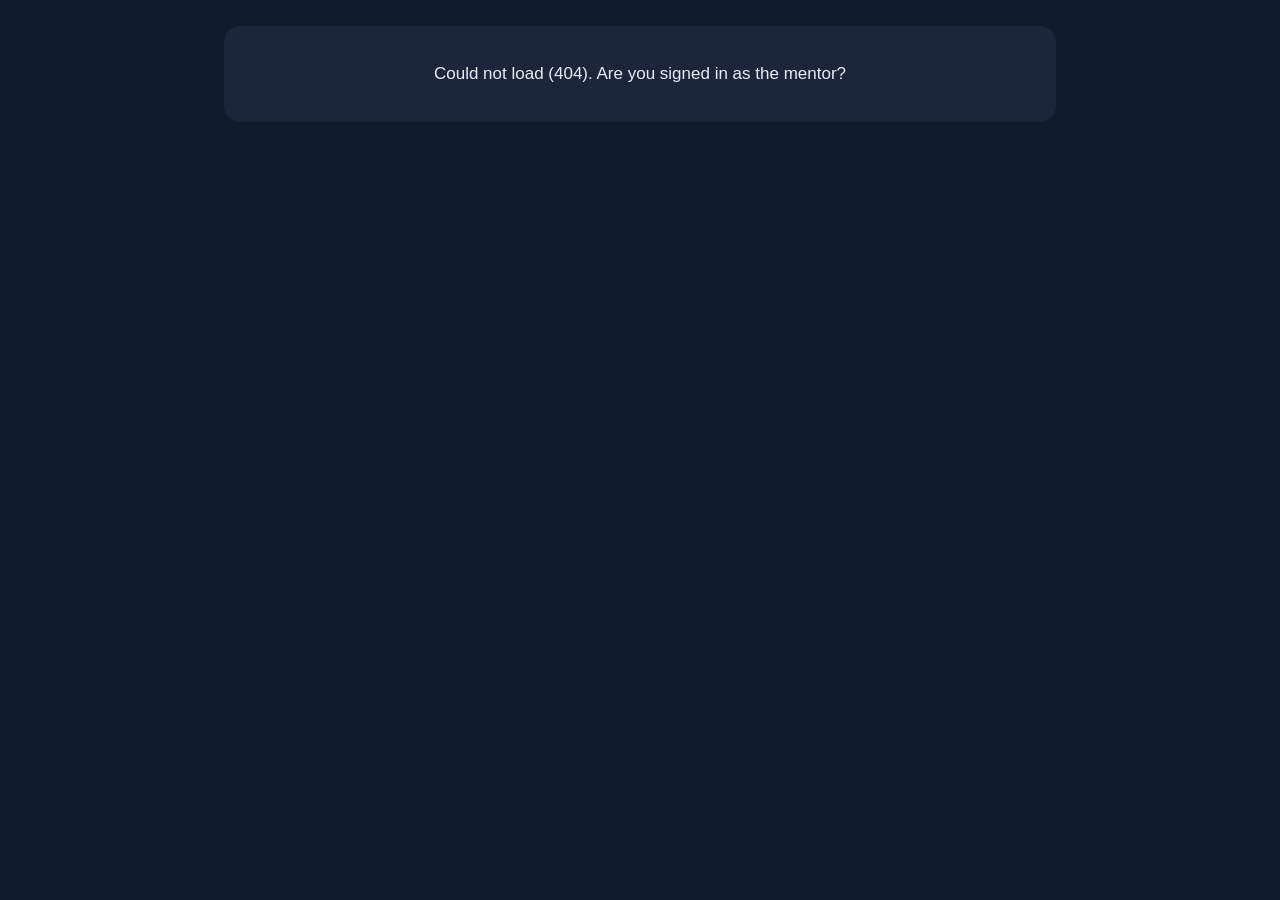
==== progreso/index.html @ 75bb9c8a "Add Rumbo v1 app implementation (deployed 2026-07-04) Co-Authored-By: Claude Fable 5 <noreply@anthro" ====
<!DOCTYPE html>
<html lang="en">
<head>
  <meta charset="utf-8">
  <meta name="viewport" content="width=device-width, initial-scale=1">
  <title>Progreso — Mentor Dashboard</title>
  <link rel="stylesheet" href="../src/css/app.css">
  <style>
    #app { max-width: 860px; }
    .kpi-row { display: flex; gap: 10px; flex-wrap: wrap; }
    .kpi { flex: 1; min-width: 140px; background: var(--panel); border-radius: 12px; padding: 12px; text-align: center; }
    .kpi b { display: block; font-size: 24px; }
    .kpi.red { outline: 2px solid var(--bad); }
    .stale { background: var(--bad); color: #fff; padding: 10px 14px; border-radius: 10px; font-weight: 700; }
    .entry { background: var(--panel); border-radius: 12px; padding: 12px 14px; margin: 10px 0; }
    .entry .meta { color: var(--muted); font-size: 12px; }
    .entry pre { white-space: pre-wrap; font: inherit; margin: 8px 0 0; }
    .flag { display: inline-block; background: var(--warn); color: #201500; border-radius: 6px; padding: 1px 8px; font-size: 12px; font-weight: 700; margin-left: 6px; }
    .days { display: flex; gap: 6px; }
    .day { flex: 1; text-align: center; border-radius: 8px; padding: 8px 2px; font-size: 12px; background: var(--panel-2); }
    .day.completo { background: var(--ok); color: #04170b; }
    .day.minimo { background: var(--warn); color: #201500; }
    .day.parcial { background: var(--accent); color: #051222; }
    .day.perdido { background: var(--bad); color: #fff; }
    table.plain { width: 100%; border-collapse: collapse; font-size: 14px; }
    table.plain td, table.plain th { padding: 6px 8px; border-bottom: 1px solid var(--panel-2); text-align: left; }
    details { margin: 12px 0; }
    summary { cursor: pointer; font-weight: 700; padding: 8px 0; }
    .answer-hidden { filter: blur(6px); }
    .checklist-box li { margin: 8px 0; }
  </style>
</head>
<body>
  <main id="app"><div class="card center"><p>Loading…</p></div></main>
  <script type="module" src="dash.js"></script>
</body>
</html>
---- src/css/app.css ----
/* Rumbo — móvil primero, táctil, alto contraste, cero distracción (SPEC §8). */

:root {
  --bg: #0d1b2a;
  --panel: #1b263b;
  --panel-2: #24344d;
  --text: #e8edf4;
  --muted: #93a3b8;
  --accent: #57a5ff;
  --ok: #37c871;
  --bad: #ff5d5d;
  --warn: #ffb84d;
}

* { box-sizing: border-box; }
html, body { margin: 0; padding: 0; }
body {
  background: var(--bg);
  color: var(--text);
  font: 17px/1.5 -apple-system, "Segoe UI", Roboto, sans-serif;
  -webkit-tap-highlight-color: transparent;
}

#app { max-width: 640px; margin: 0 auto; padding: 12px 14px 40px; }

/* ---- banner de sync (§8: fallar fuerte, nunca en silencio) ---- */
.banner { position: sticky; top: 0; z-index: 10; display: flex; gap: 10px; align-items: center; justify-content: center; padding: 10px 14px; font-size: 14px; }
.banner.hidden { display: none; }
.banner.expired { background: var(--warn); color: #201500; }
.banner.offline { background: var(--panel-2); color: var(--muted); }
.banner button { background: #201500; color: var(--warn); border: 0; border-radius: 8px; padding: 8px 12px; font-weight: 700; }

/* ---- tarjetas y bloques ---- */
.card { background: var(--panel); border-radius: 16px; padding: 18px; margin: 14px 0; }
.card.center, .center { text-align: center; }
.question { font-size: 19px; font-weight: 600; margin: 10px 0 16px; white-space: pre-wrap; }
.note { color: var(--muted); font-size: 14px; }
.missing { color: var(--warn); }
.figure { width: 100%; border-radius: 10px; background: #fff; margin-bottom: 10px; }
.progress-line { display: flex; justify-content: space-between; color: var(--muted); font-size: 13px; letter-spacing: .04em; }

button { font: inherit; cursor: pointer; }
.primary { display: block; width: 100%; margin-top: 14px; background: var(--accent); color: #051222; border: 0; border-radius: 12px; padding: 14px; font-size: 17px; font-weight: 700; }
.primary:disabled { opacity: .35; }
.ghost { display: block; width: 100%; margin-top: 10px; background: transparent; color: var(--accent); border: 1px solid var(--accent); border-radius: 12px; padding: 12px; }
.skip { background: transparent; border: 0; color: var(--muted); font-size: 13px; text-decoration: underline; }

.option { display: block; width: 100%; text-align: left; margin: 8px 0; padding: 14px 16px; border-radius: 12px; border: 1px solid var(--panel-2); background: var(--panel-2); color: var(--text); font-size: 16px; }
.option.big { padding: 18px 16px; font-size: 17px; }
.option.correct { background: var(--ok); border-color: var(--ok); color: #04170b; font-weight: 700; }
.option.wrong { background: var(--bad); border-color: var(--bad); color: #2b0505; }
.option:disabled { opacity: .95; }

.reveal { margin-top: 14px; border-top: 1px solid var(--panel-2); padding-top: 12px; }
.reason { background: var(--panel-2); border-radius: 10px; padding: 10px 12px; font-size: 15px; }
.worked { font-family: ui-monospace, monospace; font-size: 15px; color: var(--ok); }
.formula { font-family: ui-monospace, monospace; font-size: 14px; color: var(--muted); background: var(--panel-2); border-radius: 8px; padding: 8px 10px; }
.pageref { color: var(--muted); font-size: 13px; }

.math-input { width: 100%; margin-top: 10px; padding: 14px; font-size: 22px; border-radius: 12px; border: 1px solid var(--panel-2); background: var(--bg); color: var(--text); text-align: center; }
.recall-ta, .explain-input { width: 100%; margin-top: 8px; padding: 12px; font: inherit; border-radius: 10px; border: 1px solid var(--panel-2); background: var(--bg); color: var(--text); }

.timer { font: 700 34px/1 ui-monospace, monospace; text-align: center; margin: 12px 0; }
.timer.small { font-size: 16px; margin: 0; }
.timer.done { color: var(--warn); }

/* ---- corredor de sesión ---- */
.block-header { display: flex; align-items: center; gap: 10px; padding: 8px 2px; }
.block-title { flex: 1; font-size: 14px; color: var(--muted); }
.block-timer { font: 700 16px ui-monospace, monospace; color: var(--accent); }
.block-timer.over { color: var(--warn); }
.break { border: 1px dashed var(--muted); }

/* ---- ráfaga ---- */
.rapid.flash-ok { animation: flok .4s; }
.rapid.flash-bad { animation: flbad .4s; }
@keyframes flok { 0% { background: var(--ok); } 100% { background: var(--panel); } }
@keyframes flbad { 0% { background: var(--bad); } 100% { background: var(--panel); } }

/* ---- inicio ---- */
.home-header h1 { margin: 8px 0 2px; }
.week-line { color: var(--muted); margin-bottom: 8px; }
.chips { display: flex; gap: 8px; flex-wrap: wrap; }
.chip { background: var(--panel); border-radius: 999px; padding: 6px 12px; font-size: 14px; }
.chip.cold { color: var(--muted); }
.start-btn { display: block; width: 100%; margin: 18px 0; background: var(--ok); color: #04170b; border: 0; border-radius: 16px; padding: 22px; font-size: 21px; font-weight: 800; }
.section-title { margin: 18px 0 6px; color: var(--muted); font-size: 13px; text-transform: uppercase; letter-spacing: .08em; }
.tracker { background: var(--panel); border-radius: 14px; padding: 10px 14px; }
.tracker-row { display: flex; align-items: center; gap: 8px; padding: 6px 0; }
.tracker-label { flex: 1; font-size: 14px; }
.cell { width: 34px; height: 34px; display: grid; place-items: center; border-radius: 9px; background: var(--panel-2); color: var(--muted); font-size: 13px; }
.cell.done { background: var(--ok); color: #04170b; font-weight: 800; }
.cell.next { border: 1px solid var(--accent); color: var(--accent); }
.badge-listo { text-align: center; background: var(--ok); color: #04170b; font-weight: 800; border-radius: 12px; padding: 12px; margin: 10px 0; }
.home-footer { display: flex; justify-content: space-between; align-items: center; margin-top: 26px; font-size: 13px; }
.home-footer a { color: var(--muted); }
.offline-dot { color: var(--muted); }
.offline-dot.ready { color: var(--ok); }

.cat-table { width: 100%; border-collapse: collapse; margin: 12px 0; font-size: 13px; }
.cat-table td { padding: 6px 4px; border-bottom: 1px solid var(--panel-2); }
.checklist li { margin: 10px 0; }
.explain-box { background: var(--panel-2); border-radius: 10px; padding: 10px; margin-bottom: 10px; }
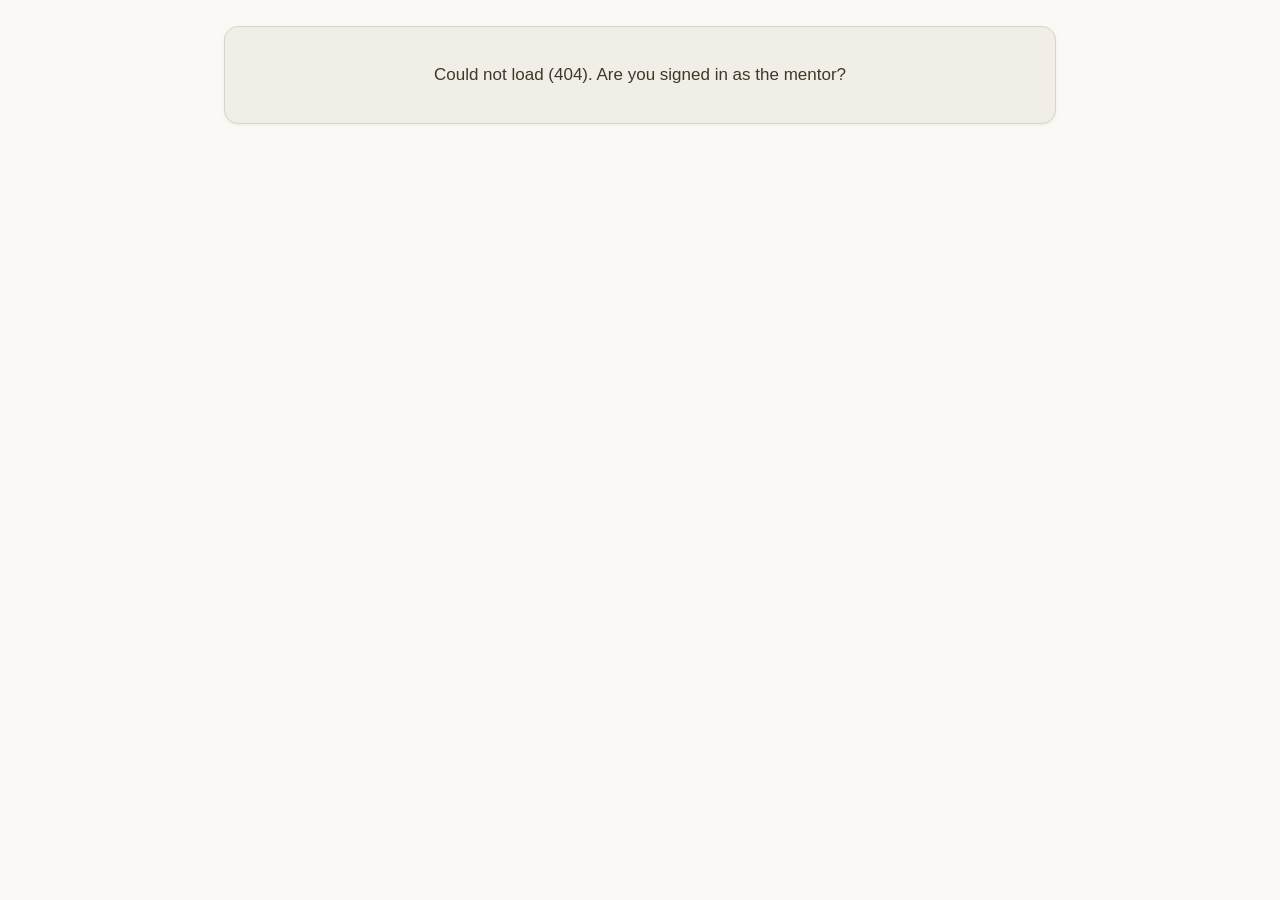
==== commit c609f838: "style: Claude design language — warm paper palette (light + warm dark), serif reading type, terracot" ====
--- a/progreso/index.html
+++ b/progreso/index.html
@@ -11,17 +11,17 @@
     .kpi { flex: 1; min-width: 140px; background: var(--panel); border-radius: 12px; padding: 12px; text-align: center; }
     .kpi b { display: block; font-size: 24px; }
     .kpi.red { outline: 2px solid var(--bad); }
-    .stale { background: var(--bad); color: #fff; padding: 10px 14px; border-radius: 10px; font-weight: 700; }
+    .stale { background: var(--bad); color: var(--on-bad); padding: 10px 14px; border-radius: 10px; font-weight: 700; }
     .entry { background: var(--panel); border-radius: 12px; padding: 12px 14px; margin: 10px 0; }
     .entry .meta { color: var(--muted); font-size: 12px; }
     .entry pre { white-space: pre-wrap; font: inherit; margin: 8px 0 0; }
-    .flag { display: inline-block; background: var(--warn); color: #201500; border-radius: 6px; padding: 1px 8px; font-size: 12px; font-weight: 700; margin-left: 6px; }
+    .flag { display: inline-block; background: var(--warn); color: var(--on-warn); border-radius: 6px; padding: 1px 8px; font-size: 12px; font-weight: 700; margin-left: 6px; }
     .days { display: flex; gap: 6px; }
     .day { flex: 1; text-align: center; border-radius: 8px; padding: 8px 2px; font-size: 12px; background: var(--panel-2); }
-    .day.completo { background: var(--ok); color: #04170b; }
-    .day.minimo { background: var(--warn); color: #201500; }
-    .day.parcial { background: var(--accent); color: #051222; }
-    .day.perdido { background: var(--bad); color: #fff; }
+    .day.completo { background: var(--ok); color: var(--on-ok); }
+    .day.minimo { background: var(--warn); color: var(--on-warn); }
+    .day.parcial { background: var(--accent); color: var(--on-accent); }
+    .day.perdido { background: var(--bad); color: var(--on-bad); }
     table.plain { width: 100%; border-collapse: collapse; font-size: 14px; }
     table.plain td, table.plain th { padding: 6px 8px; border-bottom: 1px solid var(--panel-2); text-align: left; }
     details { margin: 12px 0; }
--- a/src/css/app.css
+++ b/src/css/app.css
@@ -1,15 +1,48 @@
-/* Rumbo — móvil primero, táctil, alto contraste, cero distracción (SPEC §8). */
+/* Rumbo — móvil primero, táctil, cero distracción (SPEC §8).
+   Lenguaje visual Claude: papel cálido, acento terracota, serifa para leer.
+   Claro por defecto; oscuro cálido si el dispositivo lo pide. */
 
 :root {
-  --bg: #0d1b2a;
-  --panel: #1b263b;
-  --panel-2: #24344d;
-  --text: #e8edf4;
-  --muted: #93a3b8;
-  --accent: #57a5ff;
-  --ok: #37c871;
-  --bad: #ff5d5d;
-  --warn: #ffb84d;
+  --bg: #faf9f5;         /* crema papel */
+  --panel: #f0eee6;      /* tarjeta marfil */
+  --panel-2: #e4e1d3;    /* superficie hundida */
+  --border: #d9d5c5;
+  --text: #3d3929;       /* tinta cálida */
+  --muted: #82806f;
+  --accent: #c96442;     /* terracota */
+  --on-accent: #ffffff;
+  --ok: #5d8054;         /* verde salvia */
+  --ok-ink: #44673e;
+  --on-ok: #ffffff;
+  --bad: #b8442f;
+  --bad-ink: #a03a27;
+  --on-bad: #ffffff;
+  --warn: #d3a25f;       /* kraft */
+  --warn-ink: #8a5a1e;
+  --on-warn: #33230c;
+  --shadow: 0 1px 3px rgba(61, 57, 41, .07);
+  --serif: "Iowan Old Style", "Palatino Linotype", Palatino, Georgia, "Times New Roman", serif;
+  --sans: -apple-system, "Segoe UI", Roboto, sans-serif;
+}
+
+@media (prefers-color-scheme: dark) {
+  :root {
+    --bg: #262624;
+    --panel: #30302e;
+    --panel-2: #3d3c38;
+    --border: #4a4841;
+    --text: #ece9e0;
+    --muted: #a8a49b;
+    --accent: #d97757;
+    --ok: #5e8a5b;
+    --ok-ink: #9cc29a;
+    --bad: #c0564a;
+    --bad-ink: #e08c82;
+    --warn: #c99a76;
+    --warn-ink: #e0b590;
+    --on-warn: #2b1d0f;
+    --shadow: none;
+  }
 }
 
 * { box-sizing: border-box; }
@@ -17,58 +50,62 @@
 body {
   background: var(--bg);
   color: var(--text);
-  font: 17px/1.5 -apple-system, "Segoe UI", Roboto, sans-serif;
+  font: 17px/1.55 var(--sans);
   -webkit-tap-highlight-color: transparent;
 }
+
+h1, h2, h3, h4 { font-family: var(--serif); font-weight: 600; letter-spacing: .01em; }
+.question, .lesson-body, .md, .check-q, .recall-ta { font-family: var(--serif); }
 
 #app { max-width: 640px; margin: 0 auto; padding: 12px 14px 40px; }
 
 /* ---- banner de sync (§8: fallar fuerte, nunca en silencio) ---- */
 .banner { position: sticky; top: 0; z-index: 10; display: flex; gap: 10px; align-items: center; justify-content: center; padding: 10px 14px; font-size: 14px; }
 .banner.hidden { display: none; }
-.banner.expired { background: var(--warn); color: #201500; }
+.banner.expired { background: var(--warn); color: var(--on-warn); }
 .banner.offline { background: var(--panel-2); color: var(--muted); }
-.banner button { background: #201500; color: var(--warn); border: 0; border-radius: 8px; padding: 8px 12px; font-weight: 700; }
+.banner button { background: var(--text); color: var(--bg); border: 0; border-radius: 8px; padding: 8px 12px; font-weight: 700; }
 
 /* ---- tarjetas y bloques ---- */
-.card { background: var(--panel); border-radius: 16px; padding: 18px; margin: 14px 0; }
+.card { background: var(--panel); border: 1px solid var(--border); border-radius: 14px; padding: 18px; margin: 14px 0; box-shadow: var(--shadow); }
 .card.center, .center { text-align: center; }
 .question { font-size: 19px; font-weight: 600; margin: 10px 0 16px; white-space: pre-wrap; }
 .note { color: var(--muted); font-size: 14px; }
-.missing { color: var(--warn); }
-.figure { width: 100%; border-radius: 10px; background: #fff; margin-bottom: 10px; }
+.missing { color: var(--warn-ink); }
+.figure { width: 100%; border-radius: 10px; background: #fff; margin-bottom: 10px; border: 1px solid var(--border); }
 .progress-line { display: flex; justify-content: space-between; color: var(--muted); font-size: 13px; letter-spacing: .04em; }
 
 button { font: inherit; cursor: pointer; }
-.primary { display: block; width: 100%; margin-top: 14px; background: var(--accent); color: #051222; border: 0; border-radius: 12px; padding: 14px; font-size: 17px; font-weight: 700; }
-.primary:disabled { opacity: .35; }
-.ghost { display: block; width: 100%; margin-top: 10px; background: transparent; color: var(--accent); border: 1px solid var(--accent); border-radius: 12px; padding: 12px; }
+.primary { display: block; width: 100%; margin-top: 14px; background: var(--accent); color: var(--on-accent); border: 0; border-radius: 10px; padding: 14px; font-size: 17px; font-weight: 700; }
+.primary:disabled { opacity: .4; }
+.ghost { display: block; width: 100%; margin-top: 10px; background: transparent; color: var(--accent); border: 1px solid var(--border); border-radius: 10px; padding: 12px; }
 .skip { background: transparent; border: 0; color: var(--muted); font-size: 13px; text-decoration: underline; }
 
-.option { display: block; width: 100%; text-align: left; margin: 8px 0; padding: 14px 16px; border-radius: 12px; border: 1px solid var(--panel-2); background: var(--panel-2); color: var(--text); font-size: 16px; }
+.option { display: block; width: 100%; text-align: left; margin: 8px 0; padding: 14px 16px; border-radius: 10px; border: 1px solid var(--border); background: var(--bg); color: var(--text); font-size: 16px; }
 .option.big { padding: 18px 16px; font-size: 17px; }
-.option.correct { background: var(--ok); border-color: var(--ok); color: #04170b; font-weight: 700; }
-.option.wrong { background: var(--bad); border-color: var(--bad); color: #2b0505; }
+.option.correct { background: var(--ok); border-color: var(--ok); color: var(--on-ok); font-weight: 700; }
+.option.wrong { background: var(--bad); border-color: var(--bad); color: var(--on-bad); }
 .option:disabled { opacity: .95; }
 
-.reveal { margin-top: 14px; border-top: 1px solid var(--panel-2); padding-top: 12px; }
+.reveal { margin-top: 14px; border-top: 1px solid var(--border); padding-top: 12px; }
 .reason { background: var(--panel-2); border-radius: 10px; padding: 10px 12px; font-size: 15px; }
-.worked { font-family: ui-monospace, monospace; font-size: 15px; color: var(--ok); }
+.worked { font-family: ui-monospace, monospace; font-size: 15px; color: var(--ok-ink); }
 .formula { font-family: ui-monospace, monospace; font-size: 14px; color: var(--muted); background: var(--panel-2); border-radius: 8px; padding: 8px 10px; }
 .pageref { color: var(--muted); font-size: 13px; }
 
-.math-input { width: 100%; margin-top: 10px; padding: 14px; font-size: 22px; border-radius: 12px; border: 1px solid var(--panel-2); background: var(--bg); color: var(--text); text-align: center; }
-.recall-ta, .explain-input { width: 100%; margin-top: 8px; padding: 12px; font: inherit; border-radius: 10px; border: 1px solid var(--panel-2); background: var(--bg); color: var(--text); }
+.math-input { width: 100%; margin-top: 10px; padding: 14px; font-size: 22px; border-radius: 10px; border: 1px solid var(--border); background: var(--bg); color: var(--text); text-align: center; }
+.recall-ta, .explain-input { width: 100%; margin-top: 8px; padding: 12px; font: inherit; border-radius: 10px; border: 1px solid var(--border); background: var(--bg); color: var(--text); }
+.recall-ta { font-size: 17px; line-height: 1.55; }
 
 .timer { font: 700 34px/1 ui-monospace, monospace; text-align: center; margin: 12px 0; }
 .timer.small { font-size: 16px; margin: 0; }
-.timer.done { color: var(--warn); }
+.timer.done { color: var(--warn-ink); }
 
 /* ---- corredor de sesión ---- */
 .block-header { display: flex; align-items: center; gap: 10px; padding: 8px 2px; }
 .block-title { flex: 1; font-size: 14px; color: var(--muted); }
 .block-timer { font: 700 16px ui-monospace, monospace; color: var(--accent); }
-.block-timer.over { color: var(--warn); }
+.block-timer.over { color: var(--warn-ink); }
 .break { border: 1px dashed var(--muted); }
 
 /* ---- ráfaga ---- */
@@ -78,26 +115,101 @@
 @keyframes flbad { 0% { background: var(--bad); } 100% { background: var(--panel); } }
 
 /* ---- inicio ---- */
-.home-header h1 { margin: 8px 0 2px; }
-.week-line { color: var(--muted); margin-bottom: 8px; }
+.home-header h1 { margin: 8px 0 2px; font-size: 30px; }
+.week-line { color: var(--muted); margin-bottom: 8px; font-family: var(--serif); font-style: italic; }
 .chips { display: flex; gap: 8px; flex-wrap: wrap; }
-.chip { background: var(--panel); border-radius: 999px; padding: 6px 12px; font-size: 14px; }
+.chip { background: var(--panel); border: 1px solid var(--border); border-radius: 999px; padding: 6px 12px; font-size: 14px; }
 .chip.cold { color: var(--muted); }
-.start-btn { display: block; width: 100%; margin: 18px 0; background: var(--ok); color: #04170b; border: 0; border-radius: 16px; padding: 22px; font-size: 21px; font-weight: 800; }
-.section-title { margin: 18px 0 6px; color: var(--muted); font-size: 13px; text-transform: uppercase; letter-spacing: .08em; }
-.tracker { background: var(--panel); border-radius: 14px; padding: 10px 14px; }
+.start-btn { display: block; width: 100%; margin: 18px 0; background: var(--accent); color: var(--on-accent); border: 0; border-radius: 14px; padding: 22px; font-size: 21px; font-weight: 800; box-shadow: var(--shadow); }
+.section-title { margin: 18px 0 6px; color: var(--muted); font-size: 13px; text-transform: uppercase; letter-spacing: .08em; font-family: var(--sans); }
+.tracker { background: var(--panel); border: 1px solid var(--border); border-radius: 12px; padding: 10px 14px; }
 .tracker-row { display: flex; align-items: center; gap: 8px; padding: 6px 0; }
 .tracker-label { flex: 1; font-size: 14px; }
 .cell { width: 34px; height: 34px; display: grid; place-items: center; border-radius: 9px; background: var(--panel-2); color: var(--muted); font-size: 13px; }
-.cell.done { background: var(--ok); color: #04170b; font-weight: 800; }
-.cell.next { border: 1px solid var(--accent); color: var(--accent); }
-.badge-listo { text-align: center; background: var(--ok); color: #04170b; font-weight: 800; border-radius: 12px; padding: 12px; margin: 10px 0; }
+.cell.done { background: var(--ok); color: var(--on-ok); font-weight: 800; }
+.cell.next { border: 1px solid var(--accent); color: var(--accent); background: var(--bg); }
+.badge-listo { text-align: center; background: var(--ok); color: var(--on-ok); font-weight: 800; border-radius: 12px; padding: 12px; margin: 10px 0; }
 .home-footer { display: flex; justify-content: space-between; align-items: center; margin-top: 26px; font-size: 13px; }
 .home-footer a { color: var(--muted); }
 .offline-dot { color: var(--muted); }
-.offline-dot.ready { color: var(--ok); }
+.offline-dot.ready { color: var(--ok-ink); }
 
 .cat-table { width: 100%; border-collapse: collapse; margin: 12px 0; font-size: 13px; }
-.cat-table td { padding: 6px 4px; border-bottom: 1px solid var(--panel-2); }
+.cat-table td { padding: 6px 4px; border-bottom: 1px solid var(--border); }
 .checklist li { margin: 10px 0; }
 .explain-box { background: var(--panel-2); border-radius: 10px; padding: 10px; margin-bottom: 10px; }
+
+/* ---- lecciones (§5.8) ---- */
+.lesson-dots { display: flex; gap: 6px; justify-content: center; margin-bottom: 10px; flex-wrap: wrap; }
+.dot { width: 10px; height: 10px; border-radius: 50%; background: var(--panel-2); border: 1px solid var(--border); }
+.dot.done { background: var(--ok); border-color: var(--ok); }
+.dot.now { background: var(--accent); border-color: var(--accent); box-shadow: 0 0 0 3px color-mix(in srgb, var(--accent) 25%, transparent); }
+.lesson-kicker { color: var(--muted); font-size: 12px; text-transform: uppercase; letter-spacing: .06em; margin: 0; font-family: var(--sans); }
+.lesson-title { margin: 4px 0 12px; font-size: 24px; }
+.lesson-body { font-size: 17.5px; }
+.lesson-body .md p { margin: 10px 0; }
+.lesson-body .md li { margin: 6px 0; }
+.lesson-diagram { margin: 16px 0; text-align: center; background: var(--bg); border: 1px solid var(--border); border-radius: 12px; padding: 12px 8px 6px; }
+.lesson-diagram figcaption { margin-top: 4px; }
+.diagram-svg svg { width: 100%; height: auto; max-height: 340px; }
+.lesson-table { width: 100%; border-collapse: collapse; font-size: 14px; margin: 10px 0; font-family: var(--sans); }
+.lesson-table th { text-align: left; color: var(--muted); border-bottom: 1.5px solid var(--muted); padding: 6px 8px; }
+.lesson-table td { padding: 6px 8px; border-bottom: 1px solid var(--border); }
+.table-scroll { overflow-x: auto; }
+
+.callout { border-radius: 12px; padding: 12px 14px; margin: 14px 0; background: var(--panel-2); border-left: 4px solid var(--accent); }
+.callout-title { font-weight: 800; font-size: 13px; letter-spacing: .04em; margin-bottom: 6px; font-family: var(--sans); }
+.callout-clave { border-left-color: var(--accent); }
+.callout-ojo { border-left-color: var(--bad); }
+.callout-memoria { border-left-color: var(--warn); }
+.callout-examen { border-left-color: var(--ok); }
+.callout .md p { margin: 4px 0; }
+
+.check-box { margin: 16px 0; padding: 12px; border: 1px dashed var(--muted); border-radius: 12px; background: var(--panel); }
+.check-q { font-weight: 700; margin: 2px 0 8px; }
+.notebook-card { border-left-color: var(--warn); }
+.notebook-card.done { opacity: .75; }
+.notebook-btn { margin-top: 8px; }
+.guided-launch { border-left-color: var(--ok); }
+
+/* ---- resolución guiada ---- */
+.guided-step-label { font-weight: 700; margin: 12px 0 4px; }
+.guided-done { border-left: 3px solid var(--border); padding-left: 10px; margin: 10px 0; }
+.guided-done .worked { margin: 4px 0; color: var(--muted); }
+
+/* ---- widgets ---- */
+.widget-box { background: var(--bg); border: 1px solid var(--border); border-radius: 12px; padding: 12px; margin: 14px 0; }
+.widget-box svg { width: 100%; height: auto; }
+.widget-slider { width: 100%; margin: 10px 0; accent-color: var(--accent); }
+.widget-btnrow { display: flex; gap: 8px; margin: 8px 0; }
+.widget-btn { flex: 1; padding: 10px 6px; border-radius: 10px; border: 1px solid var(--border); background: var(--panel); color: var(--text); font-size: 14px; }
+.widget-btn.active { border-color: var(--accent); color: var(--accent); font-weight: 700; background: var(--bg); }
+
+/* ---- logros (§5.9) ---- */
+.badge-shelf { display: flex; flex-wrap: wrap; gap: 8px; margin: 6px 0 2px; }
+.badge-chip { background: var(--panel); border: 1px solid var(--border); border-radius: 999px; padding: 7px 12px; font-size: 13px; }
+.badge-new { background: var(--ok); color: var(--on-ok); font-weight: 700; border-radius: 12px; padding: 12px; margin: 10px 0; animation: badgein .5s; }
+@keyframes badgein { from { transform: scale(.9); opacity: 0; } to { transform: scale(1); opacity: 1; } }
+
+.celebrate-flash { position: fixed; top: 22%; left: 50%; transform: translateX(-50%); background: var(--ok); color: var(--on-ok); font-weight: 800; font-size: 20px; padding: 14px 22px; border-radius: 999px; z-index: 40; animation: celebrate 1.1s forwards; pointer-events: none; box-shadow: 0 4px 16px rgba(61, 57, 41, .25); }
+@keyframes celebrate { 0% { transform: translateX(-50%) scale(.6); opacity: 0; } 15% { transform: translateX(-50%) scale(1.08); opacity: 1; } 75% { opacity: 1; } 100% { transform: translateX(-50%) scale(1); opacity: 0; } }
+
+.tracker-reps { display: block; color: var(--muted); font-size: 11px; }
+
+/* ---- plan de hoy + checks aparte + videos + receta ---- */
+.plan-hoy summary { cursor: pointer; font-weight: 700; padding: 4px 0; font-family: var(--serif); }
+.plan-session { color: var(--muted); font-size: 12px; text-transform: uppercase; letter-spacing: .06em; margin: 12px 0 4px; }
+.plan-item { margin: 4px 0; font-size: 15px; }
+.plan-item.done { color: var(--muted); }
+.plan-item.now { color: var(--accent); font-weight: 700; }
+.check-intro { font-weight: 700; color: var(--accent); font-family: var(--serif); }
+.video-link { display: block; text-decoration: none; color: var(--text); }
+.recipe-box { background: var(--bg); border: 1px solid var(--border); border-radius: 10px; padding: 10px 12px; margin: 10px 0; }
+.recipe-box .worked { margin: 6px 0; }
+
+/* ---- vista del plan de 8 semanas / hangar ---- */
+.plan-week, .plan-day-row { display: block; }
+.plan-week-title { display: block; font-weight: 700; font-family: var(--serif); }
+.plan-week-sub { display: block; color: var(--muted); font-size: 13px; margin-top: 2px; }
+.plan-week.now { border-color: var(--accent); background: var(--panel); }
+.plan-week.past { opacity: .7; }
